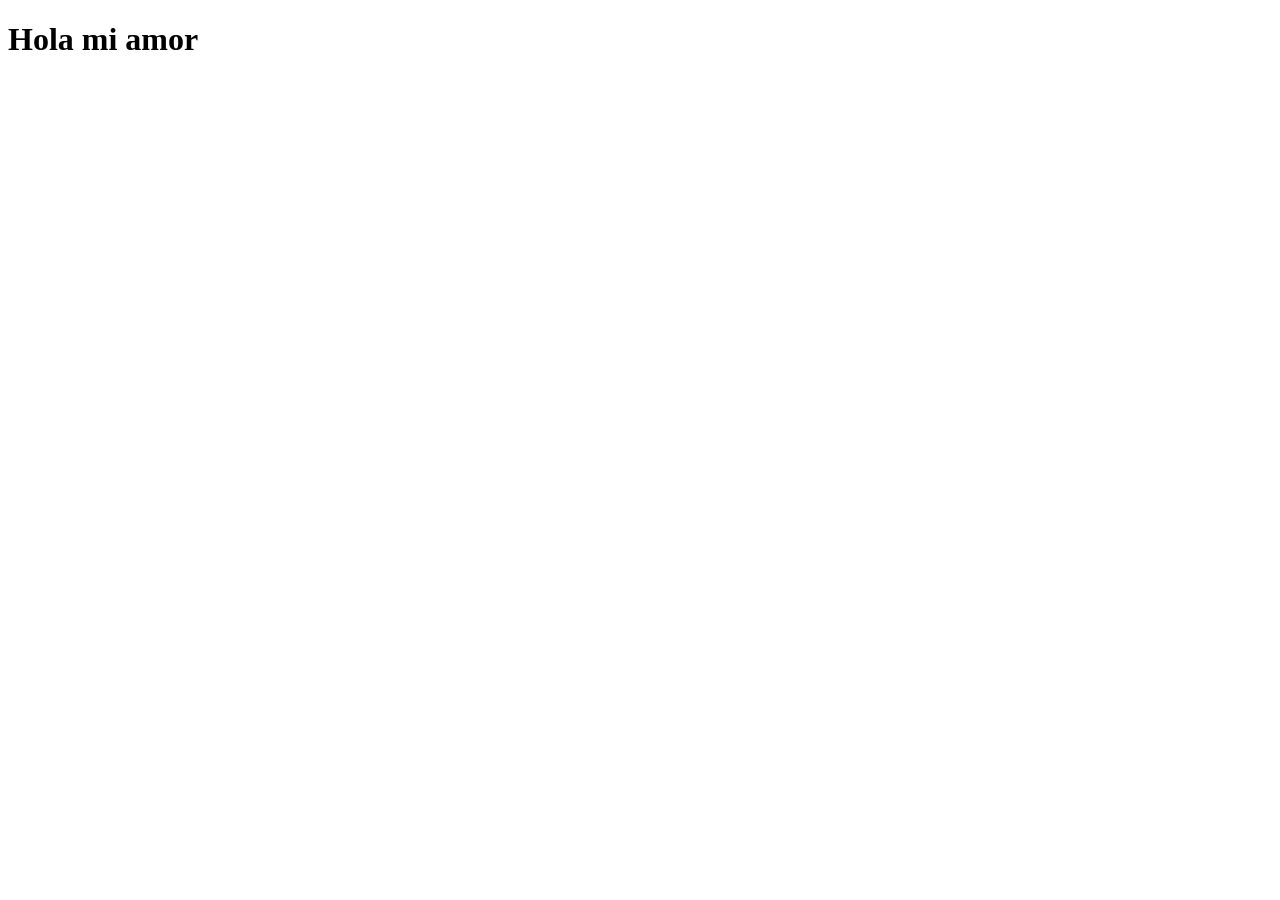
==== index.html @ bf4b3b58 "Hola" ====
<!DOCTYPE html>
<html lang="en">
<head>
    <meta charset="UTF-8">
    <meta name="viewport" content="width=device-width, initial-scale=1.0">
    <title>Document</title>
</head>
<body>
    <h1>Hola mi amor</h1>
    
</body>
</html>
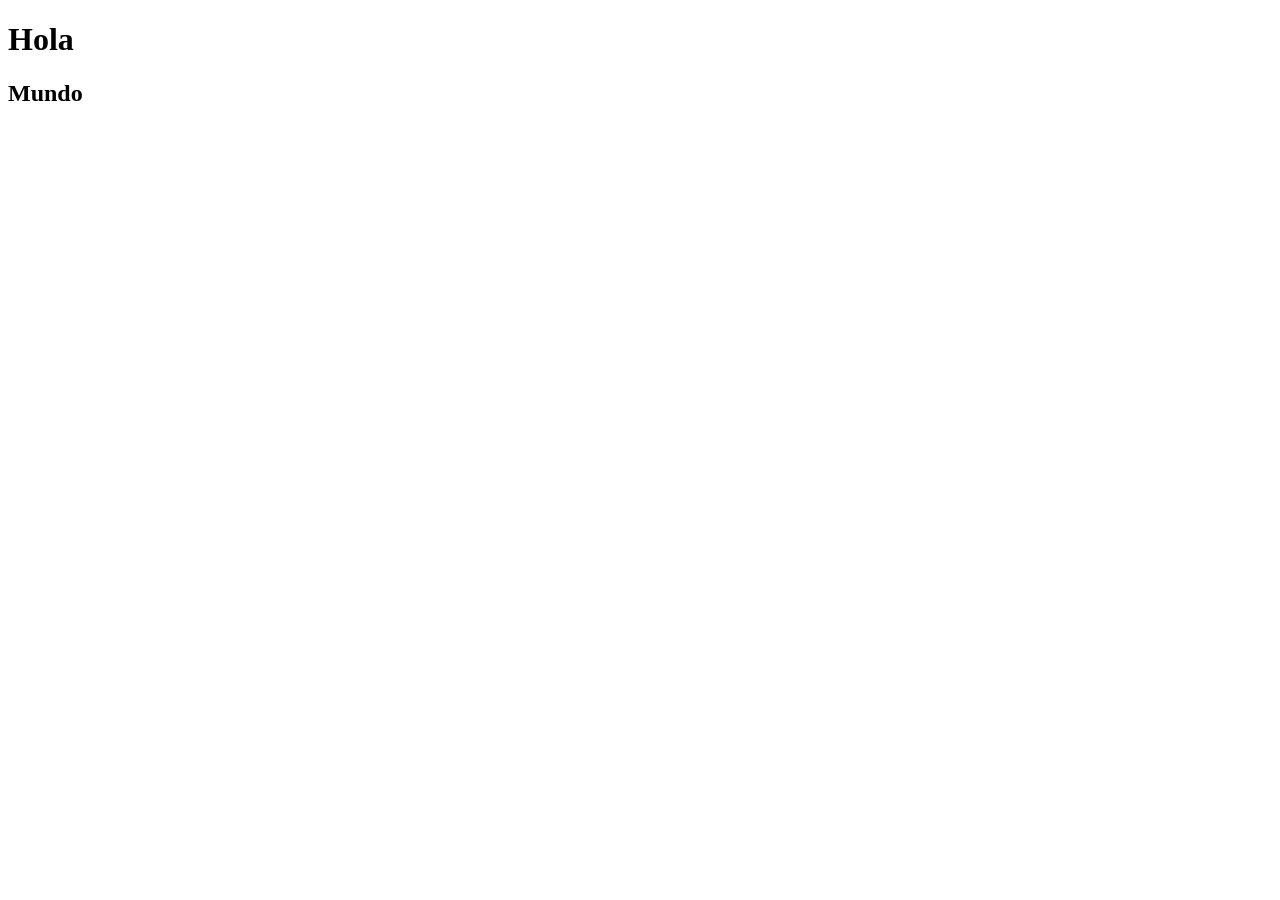
==== commit f03189b3: "Hola mundo" ====
--- a/index.html
+++ b/index.html
@@ -6,7 +6,8 @@
     <title>Document</title>
 </head>
 <body>
-    <h1>Hola mi amor</h1>
+    <h1>Hola</h1>
+    <h2>Mundo</h2>
     
 </body>
 </html>
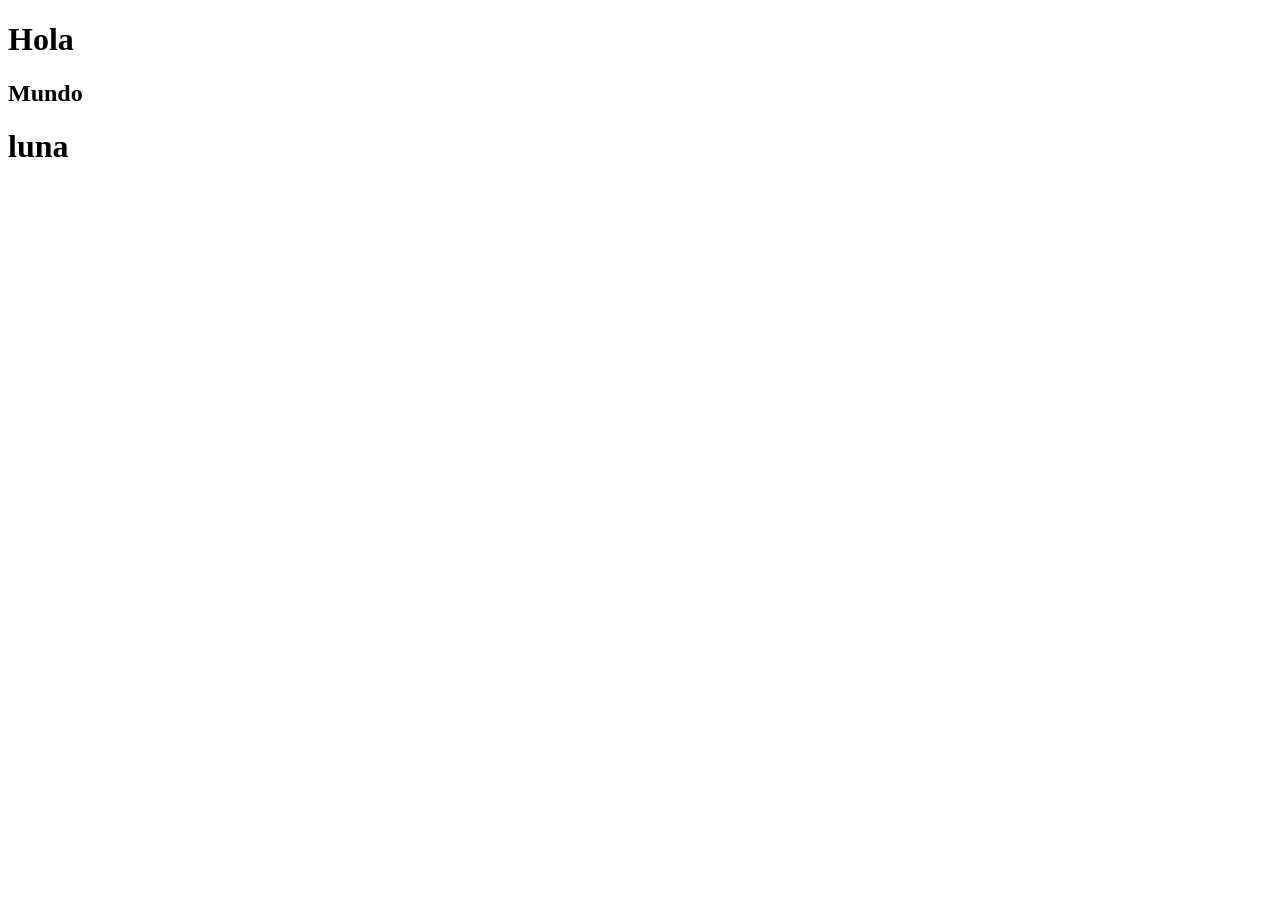
==== commit 4191cfba: "Agregue luna" ====
--- a/index.html
+++ b/index.html
@@ -8,6 +8,6 @@
 <body>
     <h1>Hola</h1>
     <h2>Mundo</h2>
-    
+    <h1>luna</h1>
 </body>
 </html>
